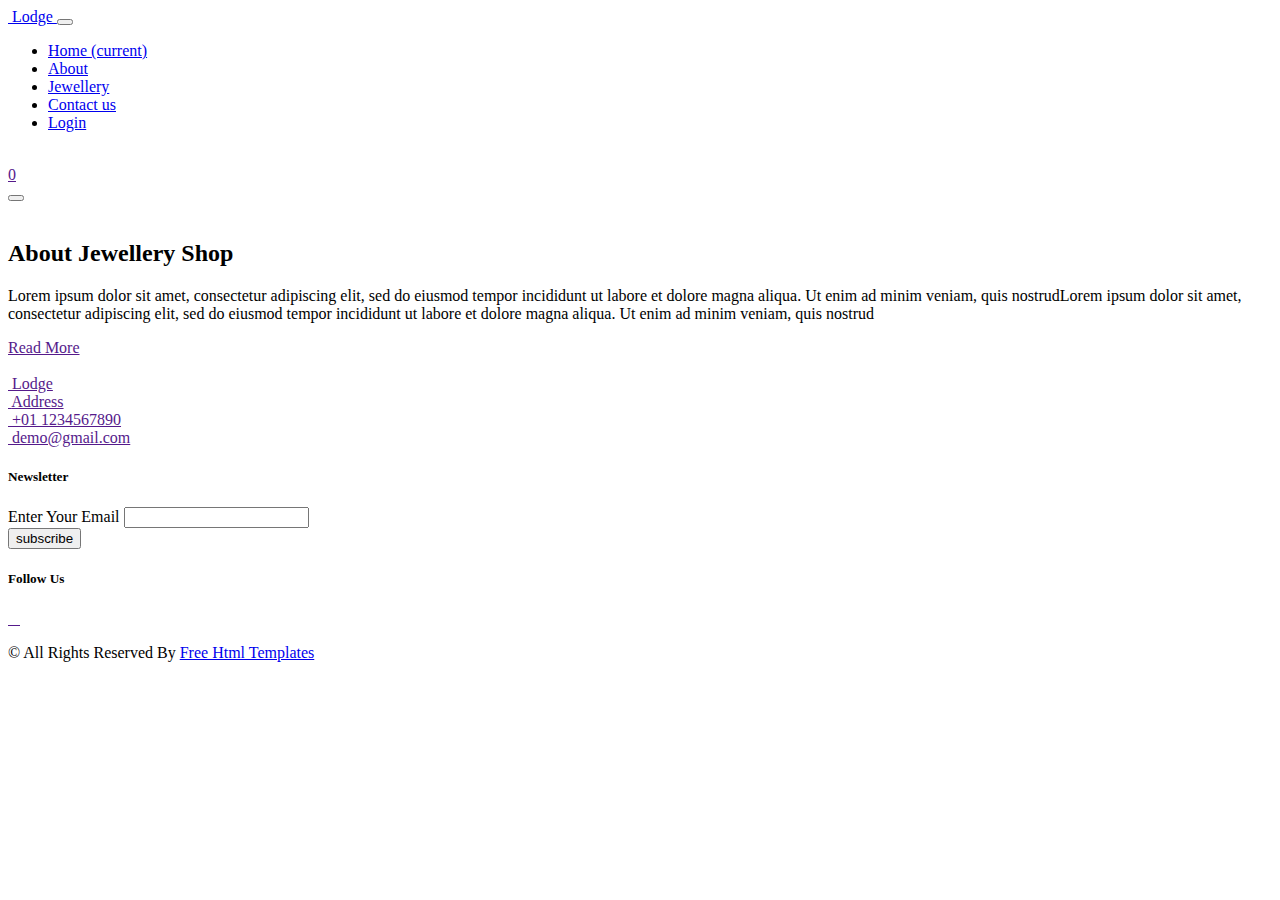
==== about.html @ a47f15b7 "new updates" ====
<!DOCTYPE html>
<html>

<head>
  <!-- Basic -->
  <meta charset="utf-8" />
  <meta http-equiv="X-UA-Compatible" content="IE=edge" />
  <!-- Mobile Metas -->
  <meta name="viewport" content="width=device-width, initial-scale=1, shrink-to-fit=no" />
  <!-- Site Metas -->
  <meta name="keywords" content="" />
  <meta name="description" content="" />
  <meta name="author" content="" />

  <title>Lodge</title>

  <!-- slider stylesheet -->
  <link rel="stylesheet" type="text/css" href="https://cdnjs.cloudflare.com/ajax/libs/OwlCarousel2/2.1.3/assets/owl.carousel.min.css" />

  <!-- bootstrap core css -->
  <link rel="stylesheet" type="text/css" href="css/bootstrap.css" />

  <!-- fonts style -->
  <link href="https://fonts.googleapis.com/css?family=Baloo+Chettan|Poppins:400,600,700&display=swap" rel="stylesheet">
  <!-- Custom styles for this template -->
  <link href="css/style.css" rel="stylesheet" />
  <!-- responsive style -->
  <link href="css/responsive.css" rel="stylesheet" />
</head>

<body class="sub_page">

  <div class="hero_area">
    <!-- header section strats -->
    <header class="header_section">
      <div class="container-fluid">
        <nav class="navbar navbar-expand-lg custom_nav-container ">
          <a class="navbar-brand" href="index.html">
            <img src="images/logo.png" alt="">
            <span>
              Lodge
            </span>
          </a>
          <button class="navbar-toggler" type="button" data-toggle="collapse" data-target="#navbarSupportedContent" aria-controls="navbarSupportedContent" aria-expanded="false" aria-label="Toggle navigation">
            <span class="navbar-toggler-icon"></span>
          </button>

          <div class="collapse navbar-collapse" id="navbarSupportedContent">
            <div class="d-flex ml-auto flex-column flex-lg-row align-items-center">
              <ul class="navbar-nav  ">
                <li class="nav-item active">
                  <a class="nav-link" href="index.html">Home <span class="sr-only">(current)</span></a>
                </li>
                <li class="nav-item">
                  <a class="nav-link" href="about.html"> About</a>
                </li>
                <li class="nav-item">
                  <a class="nav-link" href="jewellery.html">Jewellery </a>
                </li>
                <li class="nav-item">
                  <a class="nav-link" href="contact.html">Contact us</a>
                </li>
                <li class="nav-item">
                  <a class="nav-link" href="#">Login</a>
                </li>
              </ul>

            </div>
            <div class="quote_btn-container ">
              <a href="">
                <img src="images/cart.png" alt="">
                <div class="cart_number">
                  0
                </div>
              </a>
              <form class="form-inline">
                <button class="btn  my-2 my-sm-0 nav_search-btn" type="submit"></button>
              </form>
            </div>
          </div>
        </nav>
      </div>
    </header>
    <!-- end header section -->
  </div>



  <!-- about section -->

  <section class="about_section layout_padding2-top layout_padding-bottom">
    <div class="design-box">
      <img src="images/design-2.png" alt="">
    </div>
    <div class="container">
      <div class="row">
        <div class="col-md-6">
          <div class="detail-box">
            <div class="heading_container">
              <h2>
                About Jewellery Shop
              </h2>
            </div>
            <p>
              Lorem ipsum dolor sit amet, consectetur adipiscing elit, sed do eiusmod tempor incididunt ut labore et
              dolore magna aliqua. Ut enim ad minim veniam, quis nostrudLorem ipsum dolor sit amet, consectetur
              adipiscing elit, sed do eiusmod tempor incididunt ut labore et dolore magna aliqua. Ut enim ad minim
              veniam, quis nostrud
            </p>
            <div>
              <a href="">
                Read More
              </a>
            </div>
          </div>
        </div>
        <div class="col-md-6">
          <div class="img-box">
            <img src="images/about-img.png" alt="">
          </div>
        </div>
      </div>
    </div>
  </section>

  <!-- end about section -->


  <!-- info section -->
  <section class="info_section ">
    <div class="container">
      <div class="info_container">
        <div class="row">
          <div class="col-md-3">
            <div class="info_logo">
              <a href="">
                <img src="images/logo.png" alt="">
                <span>
                  Lodge
                </span>
              </a>
            </div>
          </div>
          <div class="col-md-3">
            <div class="info_contact">
              <a href="">
                <img src="images/location.png" alt="">
                <span>
                  Address
                </span>
              </a>
            </div>
          </div>
          <div class="col-md-3">
            <div class="info_contact">
              <a href="">
                <img src="images/phone.png" alt="">
                <span>
                  +01 1234567890
                </span>
              </a>
            </div>
          </div>
          <div class="col-md-3">
            <div class="info_contact">
              <a href="">
                <img src="images/mail.png" alt="">
                <span>
                  demo@gmail.com
                </span>
              </a>
            </div>
          </div>
        </div>
        <div class="info_form">
          <div class="d-flex justify-content-center">
            <h5 class="info_heading">
              Newsletter
            </h5>
          </div>
          <form action="">
            <div class="email_box">
              <label for="email2">Enter Your Email</label>
              <input type="text" id="email2">
            </div>
            <div>
              <button>
                subscribe
              </button>
            </div>
          </form>
        </div>
        <div class="info_social">
          <div class="d-flex justify-content-center">
            <h5 class="info_heading">
              Follow Us
            </h5>
          </div>
          <div class="social_box">
            <a href="">
              <img src="images/fb.png" alt="">
            </a>
            <a href="">
              <img src="images/twitter.png" alt="">
            </a>
            <a href="">
              <img src="images/linkedin.png" alt="">
            </a>
            <a href="">
              <img src="images/insta.png" alt="">
            </a>
          </div>
        </div>
      </div>
    </div>
  </section>

  <!-- end info_section -->

  <!-- footer section -->
  <section class="container-fluid footer_section">
    <p>
      &copy; <span id="displayYear"></span> All Rights Reserved By
      <a href="https://html.design/">Free Html Templates</a>
    </p>
  </section>
  <!-- footer section -->

  <script type="text/javascript" src="js/jquery-3.4.1.min.js"></script>
  <script type="text/javascript" src="js/bootstrap.js"></script>
  <script type="text/javascript" src="js/custom.js"></script>

</body>

</html>
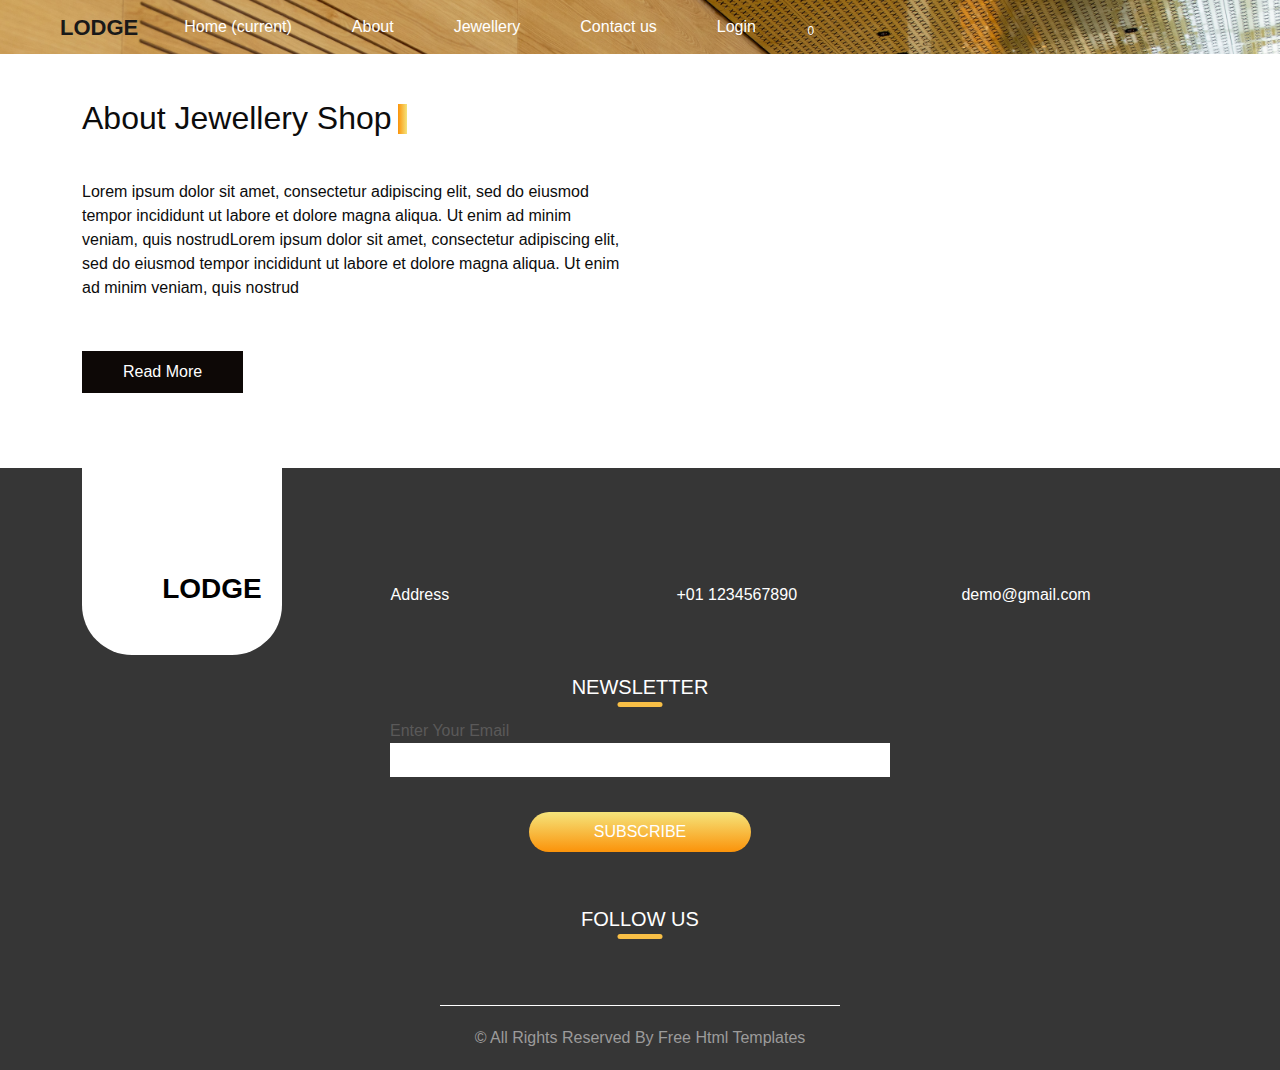
==== commit 395be935: "new updates" ====
--- a/about.html
+++ b/about.html
@@ -1,31 +1,12 @@
 <!DOCTYPE html>
-<html>
+<html  lang="en">
 
 <head>
-  <!-- Basic -->
-  <meta charset="utf-8" />
-  <meta http-equiv="X-UA-Compatible" content="IE=edge" />
-  <!-- Mobile Metas -->
-  <meta name="viewport" content="width=device-width, initial-scale=1, shrink-to-fit=no" />
-  <!-- Site Metas -->
-  <meta name="keywords" content="" />
-  <meta name="description" content="" />
-  <meta name="author" content="" />
-
-  <title>Lodge</title>
-
-  <!-- slider stylesheet -->
-  <link rel="stylesheet" type="text/css" href="https://cdnjs.cloudflare.com/ajax/libs/OwlCarousel2/2.1.3/assets/owl.carousel.min.css" />
-
-  <!-- bootstrap core css -->
-  <link rel="stylesheet" type="text/css" href="css/bootstrap.css" />
-
-  <!-- fonts style -->
-  <link href="https://fonts.googleapis.com/css?family=Baloo+Chettan|Poppins:400,600,700&display=swap" rel="stylesheet">
-  <!-- Custom styles for this template -->
-  <link href="css/style.css" rel="stylesheet" />
-  <!-- responsive style -->
-  <link href="css/responsive.css" rel="stylesheet" />
+    <meta charset="UTF-8">
+    <meta name="viewport" content="width=device-width, initial-scale=1.0">
+    <link rel="stylesheet" href="assets/bootStrap/bootstrap-style.css">
+    <link rel="stylesheet" href="assets/style/style.css">
+    <title>Jewelry Store</title>
 </head>
 
 <body class="sub_page">
@@ -226,9 +207,7 @@
   </section>
   <!-- footer section -->
 
-  <script type="text/javascript" src="js/jquery-3.4.1.min.js"></script>
-  <script type="text/javascript" src="js/bootstrap.js"></script>
-  <script type="text/javascript" src="js/custom.js"></script>
+<script src="assets/js/script.js"></script>
 
 </body>
 
--- a/assets/style/style.css
+++ b/assets/style/style.css
@@ -0,0 +1,914 @@
+body {
+    font-family: "Poppins", sans-serif;
+    color: #0c0c0c;
+    background-color: #ffffff;
+  }
+  
+  .layout_padding {
+    padding: 75px 0;
+  }
+  
+  .layout_padding2 {
+    padding: 45px 0;
+  }
+  
+  .layout_padding2-top {
+    padding-top: 45px;
+  }
+  
+  .layout_padding2-bottom {
+    padding-bottom: 45px;
+  }
+  
+  .layout_padding-top {
+    padding-top: 75px;
+  }
+  
+  .layout_padding-bottom {
+    padding-bottom: 75px;
+  }
+  
+  .heading_container {
+    display: -webkit-box;
+    display: -ms-flexbox;
+    display: flex;
+  }
+  
+  .heading_container h2 {
+    position: relative;
+  }
+  
+  .heading_container h2::before {
+    content: "";
+    position: absolute;
+    width: 9px;
+    height: 30px;
+    top: 14%;
+    right: -15px;
+    background: -webkit-gradient(linear, left top, right top, from(#fb930a), to(#f5e47b));
+    background: linear-gradient(to right, #fb930a, #f5e47b);
+  }
+  
+  /*header section*/
+  .hero_area {
+    height: 500PX;
+    position: relative;
+    background-image: url(/assets/pic/bg6.jpg);
+    background-size: cover;
+    background-position: bottom right;
+    background-repeat: no-repeat;
+  }
+  
+  .sub_page .hero_area {
+    height: auto;
+    background-position: top right;
+  }
+  
+  .hero_area.sub_pages {
+    height: auto;
+  }
+  
+  .header_section .container-fluid {
+    padding-right: 25px;
+    padding-left: 25px;
+  }
+  
+  .header_section .nav_container {
+    margin: 0 auto;
+  }
+  
+  .custom_nav-container.navbar-expand-lg .navbar-nav .nav-link {
+    padding: 10px 30px;
+    color: #ffffff;
+    text-align: center;
+  }
+  
+  a,
+  a:hover,
+  a:focus {
+    text-decoration: none;
+  }
+  
+  a:hover,
+  a:focus {
+    color: initial;
+  }
+  
+  .btn,
+  .btn:focus {
+    outline: none !important;
+    -webkit-box-shadow: none;
+            box-shadow: none;
+  }
+  
+  .custom_nav-container .nav_search-btn {
+    background-image: url(../images/search-icon.png);
+    background-size: 22px;
+    background-repeat: no-repeat;
+    background-position-y: 7px;
+    width: 35px;
+    height: 35px;
+    padding: 0;
+    border: none;
+  }
+  
+  .navbar-brand {
+    display: -webkit-box;
+    display: -ms-flexbox;
+    display: flex;
+    -webkit-box-align: center;
+        -ms-flex-align: center;
+            align-items: center;
+  }
+  
+  .navbar-brand img {
+    width: 30px;
+    margin-right: 5px;
+  }
+  
+  .navbar-brand span {
+    font-size: 22px;
+    font-weight: 700;
+    color: #191919;
+    text-transform: uppercase;
+  }
+  
+  .custom_nav-container {
+    z-index: 99999;
+    padding: 5px 0;
+  }
+  
+  .custom_nav-container .navbar-toggler {
+    outline: none;
+  }
+  
+  .custom_nav-container .navbar-toggler .navbar-toggler-icon {
+    background-image: url(../images/menu.png);
+    background-size: 45px;
+  }
+  
+  .quote_btn-container {
+    display: -webkit-box;
+    display: -ms-flexbox;
+    display: flex;
+    -webkit-box-align: center;
+        -ms-flex-align: center;
+            align-items: center;
+  }
+  
+  .quote_btn-container a {
+    color: #000000;
+    position: relative;
+  }
+  
+  .quote_btn-container a .cart_number {
+    position: absolute;
+    top: 68%;
+    left: 50%;
+    -webkit-transform: translate(-50%, -50%);
+            transform: translate(-50%, -50%);
+    color: #ffffff;
+    font-size: 12px;
+  }
+  
+  .quote_btn-container a img {
+    width: 20px;
+    margin: 0 25px;
+  }
+  
+  /*end header section*/
+  /* slider section */
+  .slider_section {
+    height: calc(100% - 70px);
+    display: -webkit-box;
+    display: -ms-flexbox;
+    display: flex;
+    -webkit-box-align: center;
+        -ms-flex-align: center;
+            align-items: center;
+    position: relative;
+  }
+  
+  .slider_section .row {
+    -webkit-box-align: center;
+        -ms-flex-align: center;
+            align-items: center;
+  }
+  
+  .slider_section .design-box {
+    position: absolute;
+    bottom: 0;
+    -webkit-transform: translateY(-50%);
+            transform: translateY(-50%);
+    left: 0;
+    width: 75px;
+  }
+  
+  .slider_section .design-box img {
+    width: 100%;
+  }
+  
+  .slider_section .slider_number-container {
+    position: absolute;
+    top: 45%;
+    -webkit-transform: translateY(-50%);
+            transform: translateY(-50%);
+    right: 4%;
+    text-align: center;
+    opacity: .6;
+  }
+  
+  .slider_section .slider_number-container hr {
+    width: 1px;
+    height: 50px;
+    border: none;
+    background-color: #ffffff;
+  }
+  
+  .slider_section .slider_number-container .number-box {
+    display: -webkit-box;
+    display: -ms-flexbox;
+    display: flex;
+    -webkit-box-orient: vertical;
+    -webkit-box-direction: normal;
+        -ms-flex-direction: column;
+            flex-direction: column;
+    -webkit-box-pack: center;
+        -ms-flex-pack: center;
+            justify-content: center;
+    -webkit-box-align: center;
+        -ms-flex-align: center;
+            align-items: center;
+    color: #ffffff;
+    text-transform: uppercase;
+  }
+  
+  .slider_section .detail_box h2 {
+    margin-bottom: 0;
+    display: -webkit-box;
+    display: -ms-flexbox;
+    display: flex;
+    -webkit-box-align: center;
+        -ms-flex-align: center;
+            align-items: center;
+  }
+  
+  .slider_section .detail_box h2 span {
+    margin-right: 10px;
+  }
+  
+  .slider_section .detail_box h2 hr {
+    margin: 0;
+    border: none;
+    width: 55px;
+    height: 1px;
+    background-color: #000000;
+  }
+  
+  .slider_section .detail_box h1 {
+    font-weight: bold;
+    text-transform: uppercase;
+    font-size: 5rem;
+    margin-bottom: 30px;
+  }
+  
+  .slider_section .detail_box a {
+    display: inline-block;
+    padding: 8px 40px;
+    background-color: #0d0806;
+    border: 1px solid #0d0806;
+    color: #ffffff;
+    border-radius: 0;
+    margin: 35px 0;
+  }
+  
+  .slider_section .detail_box a:hover {
+    background-color: transparent;
+    color: #0d0806;
+  }
+  
+  .slider_section .img-box img {
+    width: 100%;
+  }
+  
+  .slider_section .carousel-indicators {
+    padding: 0;
+    margin: 0;
+    right: initial;
+    bottom: 22%;
+    left: 17%;
+  }
+  
+  .slider_section .carousel-indicators li {
+    text-indent: 0;
+    width: auto;
+    height: auto;
+    opacity: 1;
+    background-color: transparent;
+    border: none;
+    color: #c0c0c0;
+    font-size: 24px;
+    display: none;
+  }
+  
+  .slider_section .carousel-indicators li.active {
+    display: block;
+  }
+  
+  .item_section .item_container {
+    display: -webkit-box;
+    display: -ms-flexbox;
+    display: flex;
+    -webkit-box-pack: center;
+        -ms-flex-pack: center;
+            justify-content: center;
+    -ms-flex-wrap: wrap;
+        flex-wrap: wrap;
+  }
+  
+  .item_section .item_container .box {
+    width: 300px;
+    display: -webkit-box;
+    display: -ms-flexbox;
+    display: flex;
+    -webkit-box-orient: vertical;
+    -webkit-box-direction: normal;
+        -ms-flex-direction: column;
+            flex-direction: column;
+    -webkit-box-pack: justify;
+        -ms-flex-pack: justify;
+            justify-content: space-between;
+    margin: 30px 10px;
+    padding: 15px;
+    -webkit-box-shadow: 0px 0px 2px 0.5px rgba(0, 0, 0, 0.15);
+    box-shadow: 0px 0px 2px 0.5px rgba(0, 0, 0, 0.15);
+  }
+  
+  .item_section .item_container .box .img-box {
+    width: 100%;
+    display: -webkit-box;
+    display: -ms-flexbox;
+    display: flex;
+    -webkit-box-pack: center;
+        -ms-flex-pack: center;
+            justify-content: center;
+  }
+  
+  .item_section .item_container .box .img-box img {
+    width: 125px;
+  }
+  
+  .item_section .item_container .box h6 {
+    color: #fbb534;
+    text-transform: uppercase;
+  }
+  
+  .item_section .item_container .box h5 {
+    text-transform: uppercase;
+  }
+  
+  .item_section .item_container .box:hover {
+    -webkit-box-shadow: 0px 0px 25px 1px rgba(0, 0, 0, 0.1);
+            box-shadow: 0px 0px 25px 1px rgba(0, 0, 0, 0.1);
+  }
+  
+  .about_section {
+    position: relative;
+  }
+  
+  .about_section .design-box {
+    position: absolute;
+    bottom: 0;
+    -webkit-transform: translateY(-50%);
+            transform: translateY(-50%);
+    right: 0;
+    width: 75px;
+  }
+  
+  .about_section .design-box img {
+    width: 100%;
+  }
+  
+  .about_section .row {
+    -webkit-box-align: center;
+        -ms-flex-align: center;
+            align-items: center;
+  }
+  
+  .about_section .detail-box p {
+    margin-top: 35px;
+  }
+  
+  .about_section .detail-box a {
+    display: inline-block;
+    padding: 8px 40px;
+    background-color: #0d0806;
+    border: 1px solid #0d0806;
+    color: #ffffff;
+    border-radius: 0;
+    margin-top: 35px;
+  }
+  
+  .about_section .detail-box a:hover {
+    background-color: transparent;
+    color: #0d0806;
+  }
+  
+  .about_section .img-box img {
+    width: 100%;
+  }
+  
+  .price_section {
+    background-color: #f8f8f8;
+  }
+  
+  .price_section .price_container {
+    display: -webkit-box;
+    display: -ms-flexbox;
+    display: flex;
+    -webkit-box-pack: center;
+        -ms-flex-pack: center;
+            justify-content: center;
+    padding: 40px 0;
+    -ms-flex-wrap: wrap;
+        flex-wrap: wrap;
+  }
+  
+  .price_section .price_container .box {
+    min-width: 300px;
+    max-width: 360px;
+    height: 550px;
+    display: -webkit-box;
+    display: -ms-flexbox;
+    display: flex;
+    -webkit-box-orient: vertical;
+    -webkit-box-direction: normal;
+        -ms-flex-direction: column;
+            flex-direction: column;
+    -webkit-box-align: center;
+        -ms-flex-align: center;
+            align-items: center;
+    -webkit-box-pack: justify;
+        -ms-flex-pack: justify;
+            justify-content: space-between;
+    margin: 35px 10px;
+    padding: 45px 0 25px 0;
+    text-align: center;
+    background-color: #ffffff;
+    -webkit-box-shadow: 0px 0px 6px 0 rgba(0, 0, 0, 0.05);
+    box-shadow: 0px 0px 6px 0 rgba(0, 0, 0, 0.05);
+    -webkit-box-flex: 1;
+        -ms-flex-positive: 1;
+            flex-grow: 1;
+  }
+  
+  .price_section .price_container .box .img-box {
+    width: 100%;
+    display: -webkit-box;
+    display: -ms-flexbox;
+    display: flex;
+    -webkit-box-pack: center;
+        -ms-flex-pack: center;
+            justify-content: center;
+  }
+  
+  .price_section .price_container .box .img-box img {
+    width: 150px;
+  }
+  
+  .price_section .price_container .box h6 {
+    font-weight: bold;
+    font-size: 18px;
+  }
+  
+  .price_section .price_container .box .detail-box h5 {
+    text-transform: uppercase;
+    font-weight: bold;
+    font-size: 22px;
+  }
+  
+  .price_section .price_container .box .detail-box h5 span {
+    color: #fbb534;
+  }
+  
+  .price_section .price_container .box .detail-box a {
+    display: inline-block;
+    padding: 5px 15px;
+    border: 1px solid #000000;
+    font-weight: bold;
+    color: #000000;
+    margin-top: 15px;
+  }
+  
+  .price_section .price_container .box:hover a {
+    border-color: #fbb534;
+    color: #fbb534;
+  }
+  
+  .price_section .price_btn {
+    display: inline-block;
+    padding: 8px 40px;
+    background-color: #0d0806;
+    border: 1px solid #0d0806;
+    color: #ffffff;
+    border-radius: 0;
+  }
+  
+  .price_section .price_btn:hover {
+    background-color: transparent;
+    color: #0d0806;
+  }
+  
+  .ring_section {
+    text-align: center;
+    position: relative;
+  }
+  
+  .ring_section .row {
+    -webkit-box-align: center;
+        -ms-flex-align: center;
+            align-items: center;
+  }
+  
+  .ring_section .container {
+    -webkit-box-shadow: 0px 0px 56px 1px rgba(0, 0, 0, 0.08);
+    box-shadow: 0px 0px 56px 1px rgba(0, 0, 0, 0.08);
+  }
+  
+  .ring_section .design-box {
+    position: absolute;
+    bottom: 0;
+    -webkit-transform: translateY(-50%);
+            transform: translateY(-50%);
+    left: 0;
+    width: 75px;
+  }
+  
+  .ring_section .design-box img {
+    width: 100%;
+  }
+  
+  .ring_section .ring_container .detail-box h4 {
+    text-transform: uppercase;
+    color: #fbb534;
+  }
+  
+  .ring_section .ring_container .detail-box a {
+    display: inline-block;
+    padding: 5px 15px;
+    border: 1px solid #000000;
+    font-weight: bold;
+    color: #000000;
+    margin-top: 15px;
+  }
+  
+  .ring_section .ring_container .img-box img {
+    width: 100%;
+  }
+  
+  .client_section .heading_container {
+    -webkit-box-pack: center;
+        -ms-flex-pack: center;
+            justify-content: center;
+  }
+  
+  .client_section .secondary_heading {
+    text-align: center;
+  }
+  
+  .client_section .client_container {
+    display: -webkit-box;
+    display: -ms-flexbox;
+    display: flex;
+    -webkit-box-align: center;
+        -ms-flex-align: center;
+            align-items: center;
+    border: 1px solid #fbb534;
+    padding: 25px;
+    width: 85%;
+    margin: 75px auto;
+  }
+  
+  .client_section .client_container .client-id {
+    display: -webkit-box;
+    display: -ms-flexbox;
+    display: flex;
+    -webkit-box-align: center;
+        -ms-flex-align: center;
+            align-items: center;
+    width: 45%;
+  }
+  
+  .client_section .client_container .client-id .img-box {
+    margin-right: 25px;
+  }
+  
+  .client_section .client_container .client-id .img-box img {
+    width: 100%;
+  }
+  
+  .client_section .client_container .client-id h5 {
+    font-weight: bold;
+  }
+  
+  .client_section .client_container .client-id h6 {
+    color: #f6d768;
+  }
+  
+  .client_section .client_container .detail-box {
+    width: 55%;
+  }
+  
+  .client_section .client_container .detail-box p {
+    margin: 0;
+  }
+  
+  .client_section .carousel-control-prev,
+  .client_section .carousel-control-next {
+    opacity: 1;
+  }
+  
+  .client_section .carousel-control-prev {
+    -webkit-box-pack: start;
+        -ms-flex-pack: start;
+            justify-content: flex-start;
+  }
+  
+  .client_section .carousel-control-next {
+    -webkit-box-pack: end;
+        -ms-flex-pack: end;
+            justify-content: flex-end;
+  }
+  
+  .client_section .carousel-control-prev-icon,
+  .client_section .carousel-control-next-icon {
+    width: 30px;
+    height: 30px;
+    background-size: 25px;
+  }
+  
+  .client_section .carousel-control-prev-icon {
+    background-image: url(../images/prev-black.png);
+  }
+  
+  .client_section .carousel-control-prev-icon:hover {
+    background-image: url(../images/prev.png);
+  }
+  
+  .client_section .carousel-control-next-icon {
+    background-image: url(../images/next-black.png);
+  }
+  
+  .client_section .carousel-control-next-icon:hover {
+    background-image: url(../images/next.png);
+  }
+  
+  .contact_section {
+    position: relative;
+  }
+  
+  .contact_section .design-box {
+    position: absolute;
+    bottom: 50%;
+    -webkit-transform: translateY(50%);
+            transform: translateY(50%);
+    right: 0;
+    width: 75px;
+  }
+  
+  .contact_section .design-box img {
+    width: 100%;
+  }
+  
+  .contact_section h2 {
+    margin-bottom: 65px;
+  }
+  
+  .contact_section form {
+    padding-right: 35px;
+  }
+  
+  .contact_section input {
+    width: 100%;
+    border: none;
+    height: 50px;
+    margin-bottom: 25px;
+    padding-left: 25px;
+    background-color: transparent;
+    outline: none;
+    color: #101010;
+    -webkit-box-shadow: 0px 2px 5px 0px rgba(0, 0, 0, 0.16);
+    box-shadow: 0px 2px 5px 0px rgba(0, 0, 0, 0.16);
+  }
+  
+  .contact_section input::-webkit-input-placeholder {
+    color: #131313;
+  }
+  
+  .contact_section input:-ms-input-placeholder {
+    color: #131313;
+  }
+  
+  .contact_section input::-ms-input-placeholder {
+    color: #131313;
+  }
+  
+  .contact_section input::placeholder {
+    color: #131313;
+  }
+  
+  .contact_section input.message-box {
+    height: 120px;
+  }
+  
+  .contact_section button {
+    padding: 12px 45px;
+    outline: none;
+    border: none;
+    border-radius: 30px;
+    color: #fff;
+    background: -webkit-gradient(linear, left top, left bottom, from(#f5e47b), to(#fb930a));
+    background: linear-gradient(to bottom, #f5e47b, #fb930a);
+    margin-top: 35px;
+  }
+  
+  .contact_section .map_container {
+    height: 100%;
+    padding-bottom: 110px;
+  }
+  
+  .contact_section .map_container .map-responsive {
+    height: 100%;
+  }
+  
+  .info_section {
+    background-color: #363636;
+    color: #ffffff;
+  }
+  
+  .info_section .info_container .info_logo {
+    display: -webkit-box;
+    display: -ms-flexbox;
+    display: flex;
+    -webkit-box-pack: center;
+        -ms-flex-pack: center;
+            justify-content: center;
+    padding: 100px 10px 45px 10px;
+    background-color: #ffffff;
+    width: 200px;
+    border-radius: 0 0 50px 50px;
+  }
+  
+  .info_section .info_container .info_logo a {
+    display: -webkit-box;
+    display: -ms-flexbox;
+    display: flex;
+    -webkit-box-align: center;
+        -ms-flex-align: center;
+            align-items: center;
+  }
+  
+  .info_section .info_container .info_logo a img {
+    width: 50px;
+    margin-right: 10px;
+  }
+  
+  .info_section .info_container .info_logo a span {
+    text-transform: uppercase;
+    color: #000000;
+    font-size: 28px;
+    font-weight: bold;
+  }
+  
+  .info_section .info_container .info_contact {
+    padding: 115px 10px 45px 10px;
+  }
+  
+  .info_section .info_container .info_contact a {
+    color: #ffffff;
+  }
+  
+  .info_section .info_container .info_contact a img {
+    margin-right: 10px;
+  }
+  
+  .info_section .info_heading {
+    text-transform: uppercase;
+    margin: 20px 0;
+    position: relative;
+  }
+  
+  .info_section .info_heading::before {
+    content: "";
+    width: 45px;
+    height: 5px;
+    position: absolute;
+    bottom: -8px;
+    left: 50%;
+    -webkit-transform: translateX(-50%);
+            transform: translateX(-50%);
+    border-radius: 5px;
+    background-color: #f8bf46;
+  }
+  
+  .info_section .info_form form {
+    display: -webkit-box;
+    display: -ms-flexbox;
+    display: flex;
+    -webkit-box-orient: vertical;
+    -webkit-box-direction: normal;
+        -ms-flex-direction: column;
+            flex-direction: column;
+    -webkit-box-align: center;
+        -ms-flex-align: center;
+            align-items: center;
+  }
+  
+  .info_section .info_form form .email_box {
+    display: -webkit-box;
+    display: -ms-flexbox;
+    display: flex;
+    -webkit-box-orient: vertical;
+    -webkit-box-direction: normal;
+        -ms-flex-direction: column;
+            flex-direction: column;
+  }
+  
+  .info_section .info_form form label {
+    color: #5a5959;
+  }
+  
+  .info_section .info_form form input {
+    width: 500px;
+    border: none;
+    background-color: #ffffff;
+    outline: none;
+    padding: 5px;
+  }
+  
+  .info_section .info_form form button {
+    padding: 8px 65px;
+    outline: none;
+    border: none;
+    border-radius: 30px;
+    color: #fff;
+    background: -webkit-gradient(linear, left top, left bottom, from(#f5e47b), to(#fb930a));
+    background: linear-gradient(to bottom, #f5e47b, #fb930a);
+    margin-top: 35px;
+    text-transform: uppercase;
+  }
+  
+  .info_section .info_social {
+    padding-top: 35px;
+    display: -webkit-box;
+    display: -ms-flexbox;
+    display: flex;
+    -webkit-box-orient: vertical;
+    -webkit-box-direction: normal;
+        -ms-flex-direction: column;
+            flex-direction: column;
+    -webkit-box-align: center;
+        -ms-flex-align: center;
+            align-items: center;
+  }
+  
+  .info_section .info_social .social_box {
+    display: -webkit-box;
+    display: -ms-flexbox;
+    display: flex;
+    margin: 15px auto;
+    -webkit-box-align: center;
+        -ms-flex-align: center;
+            align-items: center;
+  }
+  
+  .info_section .info_social .social_box img {
+    min-width: 10px;
+    margin: 0 10px;
+  }
+  
+  /* footer section*/
+  .footer_section {
+    background-color: #363636;
+    display: -webkit-box;
+    display: -ms-flexbox;
+    display: flex;
+    -webkit-box-pack: center;
+        -ms-flex-pack: center;
+            justify-content: center;
+    position: relative;
+  }
+  
+  .footer_section p {
+    border-top: 1px solid #ffffff;
+    color: #9c9b9b;
+    margin: 0;
+    text-align: center;
+    padding: 20px 35px;
+    margin: 0;
+  }
+  
+  .footer_section a {
+    color: #9c9b9b;
+  }
+  /*# sourceMappingURL=style.css.map */